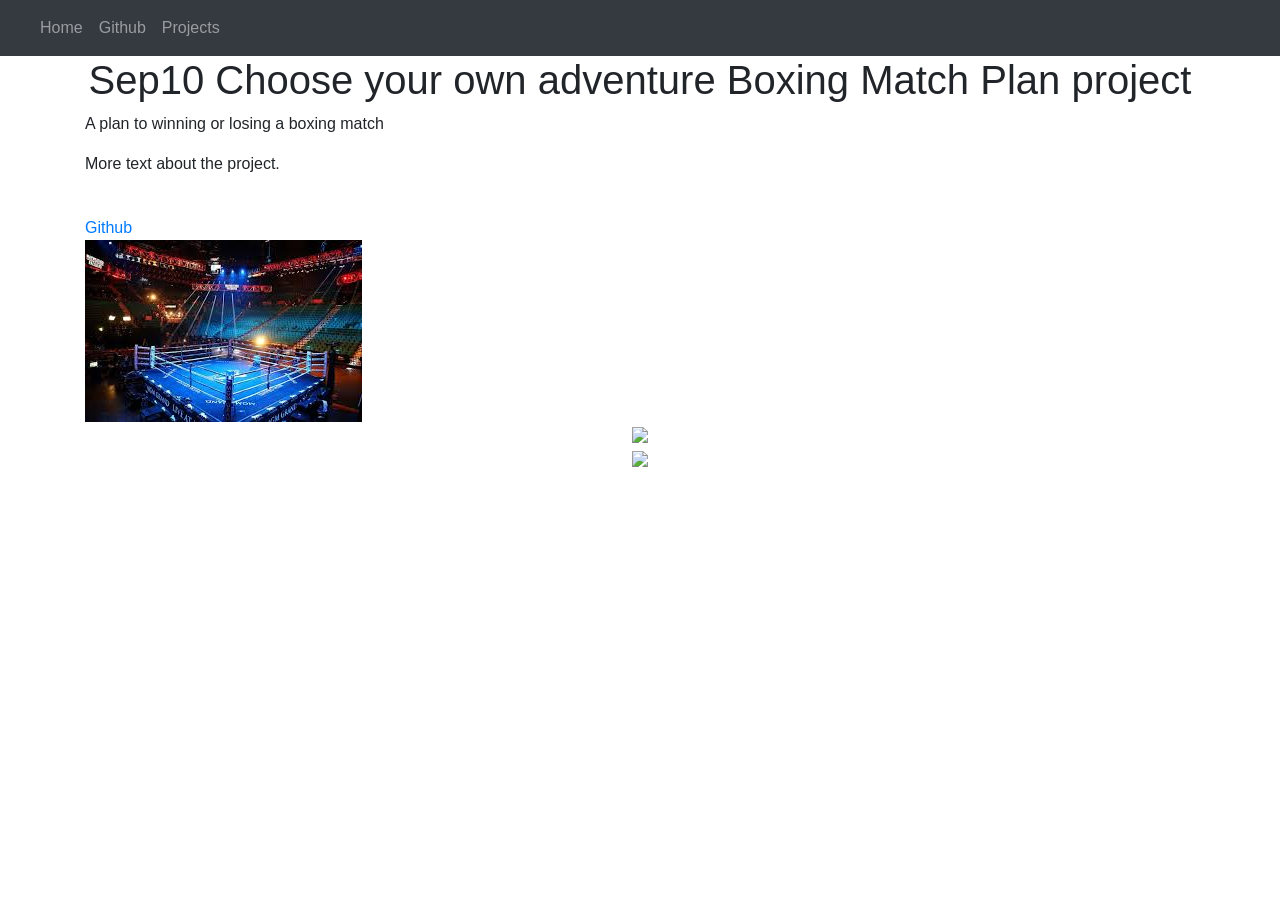
==== projects/Coya-project.html @ ed5bccc9 "H" ====
<!DOCTYPE html>
<html lang="en">

<head>
    <title class="owner-name">#</title>
    <meta charset="utf-8">
    <meta name="viewport" content="width=device-width, initial-scale=1">
    <link rel="stylesheet" href="https://stackpath.bootstrapcdn.com/bootstrap/4.3.1/css/bootstrap.min.css">
    <link href="https://fonts.googleapis.com/css?family=Montserrat" rel="stylesheet">
    <link href="https://cdn.jsdelivr.net/npm/prismjs@1.29.0/themes/prism.css" rel="stylesheet" />
    <link rel="stylesheet" href="../style.css" type="text/css">
    <script src="https://code.jquery.com/jquery-3.3.1.slim.min.js"></script>
    <script src="https://cdnjs.cloudflare.com/ajax/libs/popper.js/1.14.7/umd/popper.min.js"></script>
    <script src="https://stackpath.bootstrapcdn.com/bootstrap/4.3.1/js/bootstrap.min.js"></script>

</head>

<body>

    <!-- Navbar -->

    <nav class="navbar navbar-expand-lg navbar-dark bg-dark">
        <a class="navbar-brand owner-name" href="#"></a>
        <button class="navbar-toggler" type="button" data-toggle="collapse" data-target="#navbarSupportedContent" aria-controls="navbarSupportedContent" aria-expanded="false" aria-label="Toggle navigation">
            <span class="navbar-toggler-icon"></span>
        </button>

        <div class="collapse navbar-collapse" id="navbarSupportedContent">
            <ul class="navbar-nav mr-auto">
                <li class="nav-item">
                    <a class="nav-link" href="../index.html">Home</a>
                </li>
                <li class="nav-item">
                    <a class="nav-link" href="#" id="github" target="_blank">Github</a>
                </li>
                <li class="nav-item">
                    <a class="nav-link" href="../index.html#projects">Projects</a>
                </li>
            </ul>
        </div>
    </nav>

    <!-- First Container -->
    <div class="container-fluid bg-1">
        <div class="container">

            <h1 class="margin text-center">Sep10 Choose your own adventure Boxing Match Plan project</h1>
            <p>A plan to winning or losing a boxing match</p>
            <p>More text about the project.</p>
            <a href="#"><href="http://hasanm5583.github.io/Sep10-Coya-Boxing-Match-Plan"</a><br>
            <a href="http://github.com/hasanm5583/Sep10-Coya-Boxing-Match-Plan">Github</a><br>

            <!--EXAMPLE OF PREVIEW LINK-->
            <!--<a href="http://yourUserName.github.io/yourRepoName">Preview</a><br>-->
            <!--EXAMPLE OF GITHUB LINK-->
            <!--<a href="http://github.com/yourUserName/yourRepoName">Github</a><br>-->

            <img src="../img/boxing.jpeg" class="img-fluid project-img">


            <div class="row">

                <!--
                <div class="col-sm-6">
                    Use this to...
                </div>
                <div class="col-sm-6">
                    ...make two columns
                </div>
                -->

            </div>

            <!-- Example code snippet below (uncomment to use) -->
            <!-- https://github.com/hstatsep/other/blob/main/prism/prism.md#how-to-format-your-code-snippets -->

            <!--
            <pre><code class="language-css">
                h1 {
                    color: red;
                }
            </code></pre>
            -->

        </div>
    </div>



    <!-- Footer -->
    <footer class="container-fluid bg-4 text-center">
        <a href="#" target="_blank" id="fork"><img src="../img/fork.png"></a><br>
        <a href="https://hstatsep.github.io" target="_blank"><img src="https://hstatsep.github.io/img/hstatsep-logo-small.png" id="sep"></a>
    </footer>


    <script src="https://cdn.jsdelivr.net/npm/prismjs@1.29.0/components/prism-core.min.js"></script>
    <script src="https://cdn.jsdelivr.net/npm/prismjs@1.29.0/plugins/autoloader/prism-autoloader.min.js"></script>
    <script src="https://cdn.jsdelivr.net/npm/prismjs@1.29.0/plugins/normalize-whitespace/prism-normalize-whitespace.min.js"></script>
    <script src="../script.js"></script>
</body>

</html>
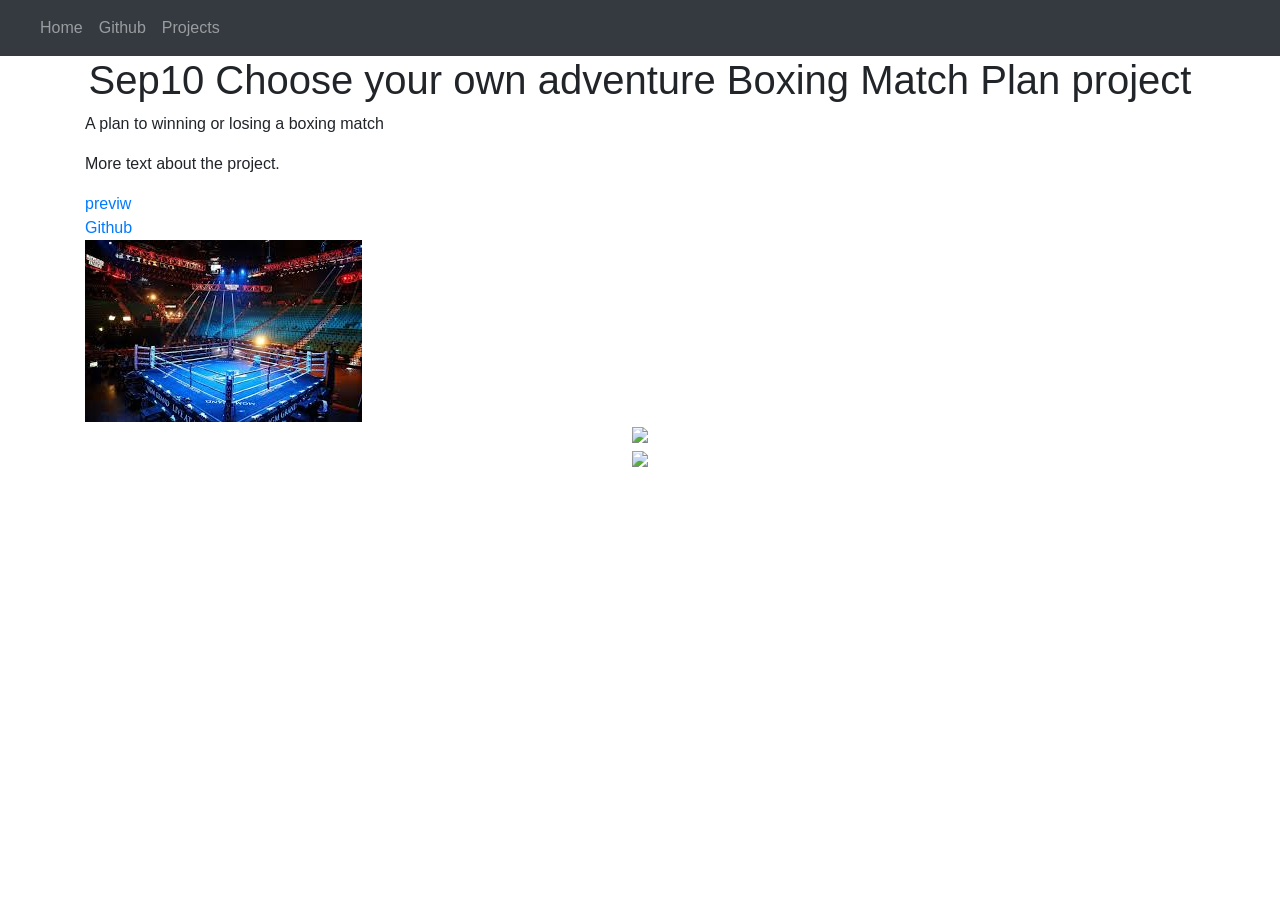
==== commit 2af28816: "Update Coya-project.html" ====
--- a/projects/Coya-project.html
+++ b/projects/Coya-project.html
@@ -47,7 +47,7 @@
             <h1 class="margin text-center">Sep10 Choose your own adventure Boxing Match Plan project</h1>
             <p>A plan to winning or losing a boxing match</p>
             <p>More text about the project.</p>
-            <a href="#"><href="http://hasanm5583.github.io/Sep10-Coya-Boxing-Match-Plan"</a><br>
+            <a href="http://hasanm5583.github.io/Sep10-Coya-Boxing-Match-Plan">previw</a><br>
             <a href="http://github.com/hasanm5583/Sep10-Coya-Boxing-Match-Plan">Github</a><br>
 
             <!--EXAMPLE OF PREVIEW LINK-->
